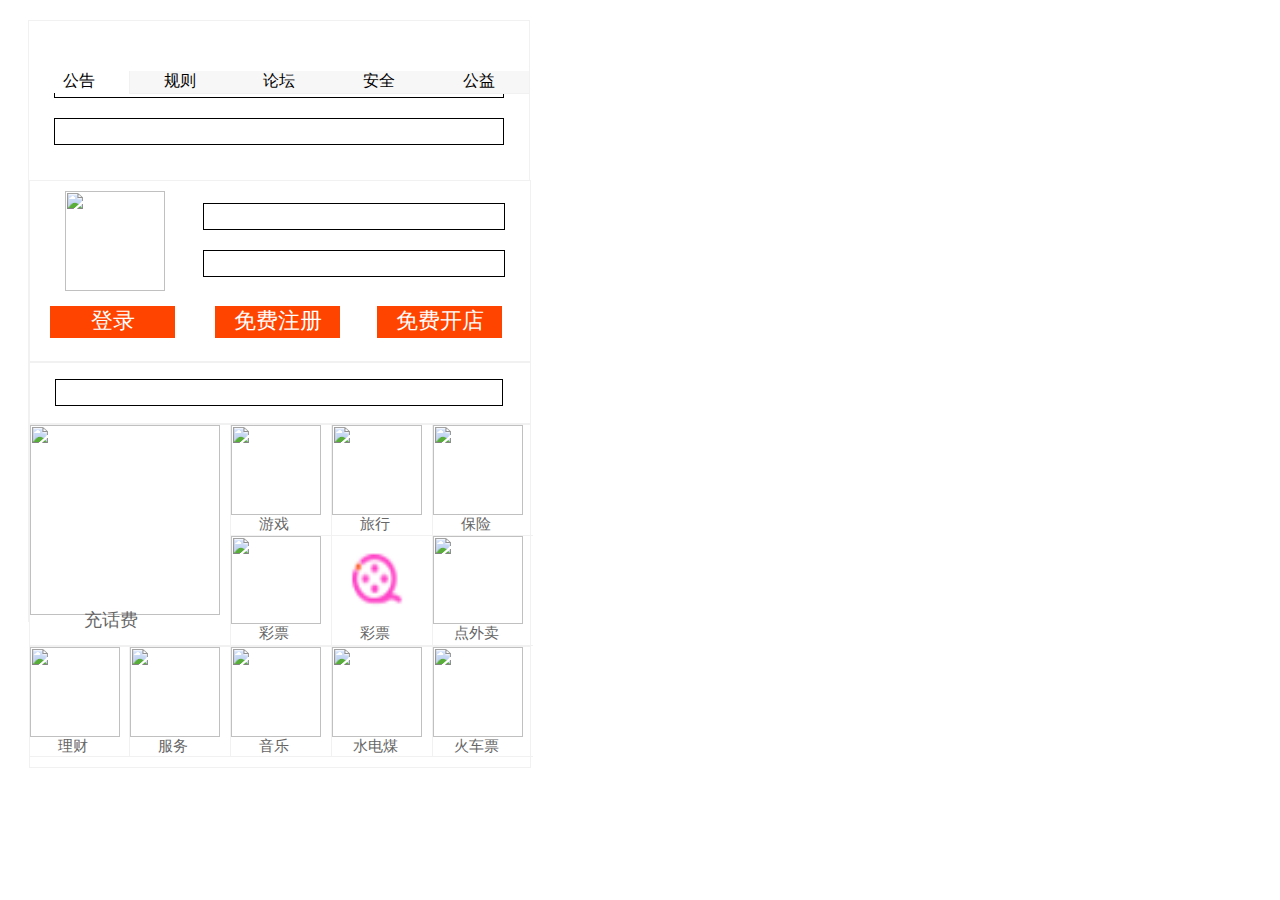
==== EX3.html @ f8dfe8fd "EX3" ====
<html>
<head>
    <link href="css/EX3.css" rel="stylesheet">
    <meta charset="utf-8">
    <title>淘宝主页</title>
</head>
<body>
<div class='total'>
    <div1 class = 'part1'>
        <div class = 'part1_1'>
            <span>公告</span>
        </div>
        <div class = 'part1_2'>
            <span>规则</span>
        </div>
        <div class = 'part1_3'>
            <span>论坛</span>
        </div>
        <div class = 'part1_4'>
            <span>安全</span>
        </div>
        <div class = 'part1_5'>
            <span>公益</span>
        </div>
        <div class = 'part1_6'></div>
        <div class = 'part1_7'></div>
    </div1>
    <div class = 'part2'>
        <div class = 'part2_2'></div>
        <div class = 'part2_3'></div>
        <div class="head">
            <img src="img/EX3/headimg.png" width="100px" height = "100px">
        </div>
        <div class = "part2_button1">登录</div>
        <div class = "part2_button2">免费注册</div>
        <div class = "part2_button3">免费开店</div>

    </div>
    <div class = 'part3'>
        <div class= 'part3_1'></div>
    </div>
    <div class = 'part4'>
        <div class="tel">
            <img src="img/EX3/telimg.png" width="190px" height = "190px">
            <span class = 'word1'>充话费</span>
        </div>
        <div class="game">
            <img src="img/EX3/gameimg.png" width="90px" height = "90px">
            <span class = 'word2'>游戏</span>
        </div>
        <div class="play">
            <img src="img/EX3/playimg.png" width="90px" height = "90px">
            <span class = 'word2'>旅行</span>
        </div>
        <div class="heart">
            <img src="img/EX3/carimg.png" width="90px" height = "90px">
            <span class = 'word2'>保险</span>
        </div>
        <div class="card">
            <img src="img/EX3/cardimg.png" width="90px" height = "88px">
            <span class = 'word2'>彩票</span>
        </div>
        <div class="movie">
            <img src="img/EX3/movieimg.png" width="90px" height = "88px">
            <span class = 'word2'>彩票</span>
        </div>
        <div class="eat">
            <img src="img/EX3/eatimg.png" width="90px" height = "88px">
            <span class = 'word2'>点外卖</span>
        </div>
    </div>
    <div class = 'part5'>
        <div class="money">
            <img src="img/EX3/moneyimg.png" width="90px" height = "90px">
            <span class = 'word2'>理财</span>
        </div>
        <div class="server">
            <img src="img/EX3/serverimg.png" width="90px" height = "90px">
            <span class = 'word2'>服务</span>
        </div>
        <div class="music">
            <img src="img/EX3/musicimg.png" width="90px" height = "90px">
            <span class = 'word2'>音乐</span>
        </div>
        <div class="water">
            <img src="img/EX3/waterimg.png" width="90px" height = "90px">
            <span class = 'word2'>水电煤</span>
        </div>
        <div class="train">
            <img src="img/EX3/trainimg.png" width="90px" height = "90px">
            <span class = 'word2'>火车票</span>
        </div>
    </div>

</div>

</body>

</html>
---- css/EX3.css ----
.total {
    position: relative;
    background: white;
    width:500px;
    height: 600px;
    margin:20px;
    border:1px solid #f1f1f1;
}
.part1_1 {
    position: absolute;
    cursor:pointer;
    background: white;
    text-align: center;
    width: 100px;
    height:22px;
    border:1px;
    margin-left:0;
}
.part1_2 {
    position: absolute;
    cursor:pointer;
    background: #f7f7f7;
    text-align: center;
    width:100px;
    height: 22px;
    border:1px;
    border-left:1px solid #f1f1f1;
    border-bottom: 1px solid #f1f1f1;
    margin-left: 100px;
}
.part1_3 {
    position: absolute;
    cursor:pointer;
    background: #f7f7f7;
    text-align: center;
    width:100px;
    height: 22px;
    border:1px;
    border-bottom: 1px solid #f1f1f1;
    margin-left: 200px;
}
.part1_4 {
    position: absolute;
    cursor:pointer;
    background: #f7f7f7;
    text-align: center;
    width:100px;
    height: 22px;
    border:1px;
    border-bottom: 1px solid #f1f1f1;
    margin-left:300px;
}
.part1_5 {
    position: absolute;
    cursor:pointer;
    background: #f7f7f7;
    text-align: center;
    width:100px;
    height: 22px;
    border:1px;
    border-bottom: 1px solid #f1f1f1;
    margin-left:400px;
    border-right:0;
}
.part1_6 {
    width:448px;
    height: 25px;
    margin:5px;
    border:1px solid black;
    margin-top:50px;
    margin-left:25px;
}
.part1_7 {
    width:448px;
    height: 25px;
    border:1px solid black;
    margin-top:20px;
    margin-left:25px;
}
.part1 {
    position: relative;
    background: white;
    width:500px;
    height: 150px;
    margin-top:300px;
}
.part2 {
    position: relative;
    background: white;
    width:500px;
    height: 180px;
    margin-top:35px;
    border: solid #f1f1f1 1px;
}
.part3 {
    position:relative;
    background-color: white;
    width: 100%;
    height: 10%;
    border: solid #f1f1f1 1px;
}
.part3_1 {
    width:446px;
    height: 25px;
    border:1px solid black;
    margin-top:16px;
    margin-left:25px;
}
.part4 {
    position:relative;
    background-color: white;
    width: 500px;
    height: 220px;
    border: solid #f1f1f1 1px;
}
.part5 {
    position:relative;
    background-color: white;
    width: 500px;
    height: 120px;
    border: solid #f1f1f1 1px;
}
.part2_2 {
    width:300px;
    height: 25px;
    margin:5px;
    border:1px solid black;
    margin-top:22px;
    margin-left:173px;
}
.part2_3 {
    width:300px;
    height: 25px;
    border:1px solid black;
    margin-top:20px;
    margin-left:173px;
}
.part2_button1 {
    background: #ff4400;
    width: 125px;
    height: 32px;
    margin-left: 20px;
    margin-top: 29px;
    text-align: center;
    font-size: 22px;
    color:#fff;
    cursor:pointer;
}
.part2_button2 {
    background: #ff4400;
    width: 125px;
    height: 32px;
    margin-left: 185px;
    margin-top: -32px;
    text-align: center;
    font-size: 22px;
    color:#fff;
    cursor:pointer;
}
.part2_button3 {
    background: #ff4400;
    width: 125px;
    height: 32px;
    margin-left: 347px;
    margin-top: -32px;
    text-align: center;
    font-size: 22px;
    color:#fff;
    cursor:pointer;
}
.tel {
    position:absolute;
    width:200px;
    height: 220px;
    border-right:1px solid #f1f1f1;
    border-bottom: 1px solid #f1f1f1;
}
.word1 {
    display:inline-block;
    position:relative;
    width:90px;
    text-align:center;
    color:#666;
    font-size:18px;
    margin-top:-7px;
    margin-left:36px;
}
.game {
    position:absolute;
    width: 100px;
    height: 110px;
    margin-left: 201px;
    border-right:1px solid #f1f1f1;
    border-bottom: 1px solid #f1f1f1;
}
.word2 {
    display:inline-block;
    position:relative;
    width:90px;
    text-align:center;
    color:#666;
    font-size:15px;
    margin-top:00px;
    margin-left:-2px;
}
.play {
    position:absolute;
    width: 100px;
    height: 110px;
    margin-left: 302px;
    border-right:1px solid #f1f1f1;
    border-bottom: 1px solid #f1f1f1;
}
.heart {
    position:absolute;
    width: 100px;
    height: 110px;
    margin-left: 403px;
    border-bottom: 1px solid #f1f1f1;
}
.card {
    position:absolute;
    width: 100px;
    height: 109px;
    margin-left: 201px;
    margin-top:111px;
    border-bottom: 1px solid #f1f1f1;
}
.movie {
    position:absolute;
    width: 100px;
    height: 109px;
    margin-left: 301px;
    margin-top:111px;
    border-bottom: 1px solid #f1f1f1;
    border-left: 1px solid #f1f1f1;
}
.eat {
    position:absolute;
    width: 100px;
    height: 109px;
    margin-left: 402px;
    margin-top:111px;
    border-bottom: 1px solid #f1f1f1;
    border-left: 1px solid #f1f1f1;
}
.money {
    position:absolute;
    width: 99px;
    height: 109px;
    margin-left: 0;
    margin-top:0px;
    border-bottom: 1px solid #f1f1f1;
    border-right: 1px solid #f1f1f1;
}
.server {
    position:absolute;
    width: 100px;
    height: 109px;
    margin-left: 100px;
    margin-top:0px;
    border-bottom: 1px solid #f1f1f1;
    border-right: 1px solid #f1f1f1;
}
.music {
    position:absolute;
    width: 100px;
    height: 109px;
    margin-left: 201px;
    margin-top:0px;
    border-bottom: 1px solid #f1f1f1;
    border-right: 1px solid #f1f1f1;
}
.water {
    position:absolute;
    width: 100px;
    height: 109px;
    margin-left: 302px;
    margin-top:0px;
    border-bottom: 1px solid #f1f1f1;
    border-right: 1px solid #f1f1f1;
}
.train {
    position:absolute;
    width: 100px;
    height: 109px;
    margin-left: 403px;
    margin-top:0px;
    border-bottom: 1px solid #f1f1f1;
}
.head {
    position:absolute;
    width: 100px;
    height: 109px;
    margin-left: 35px;
    margin-top:-86px;
}
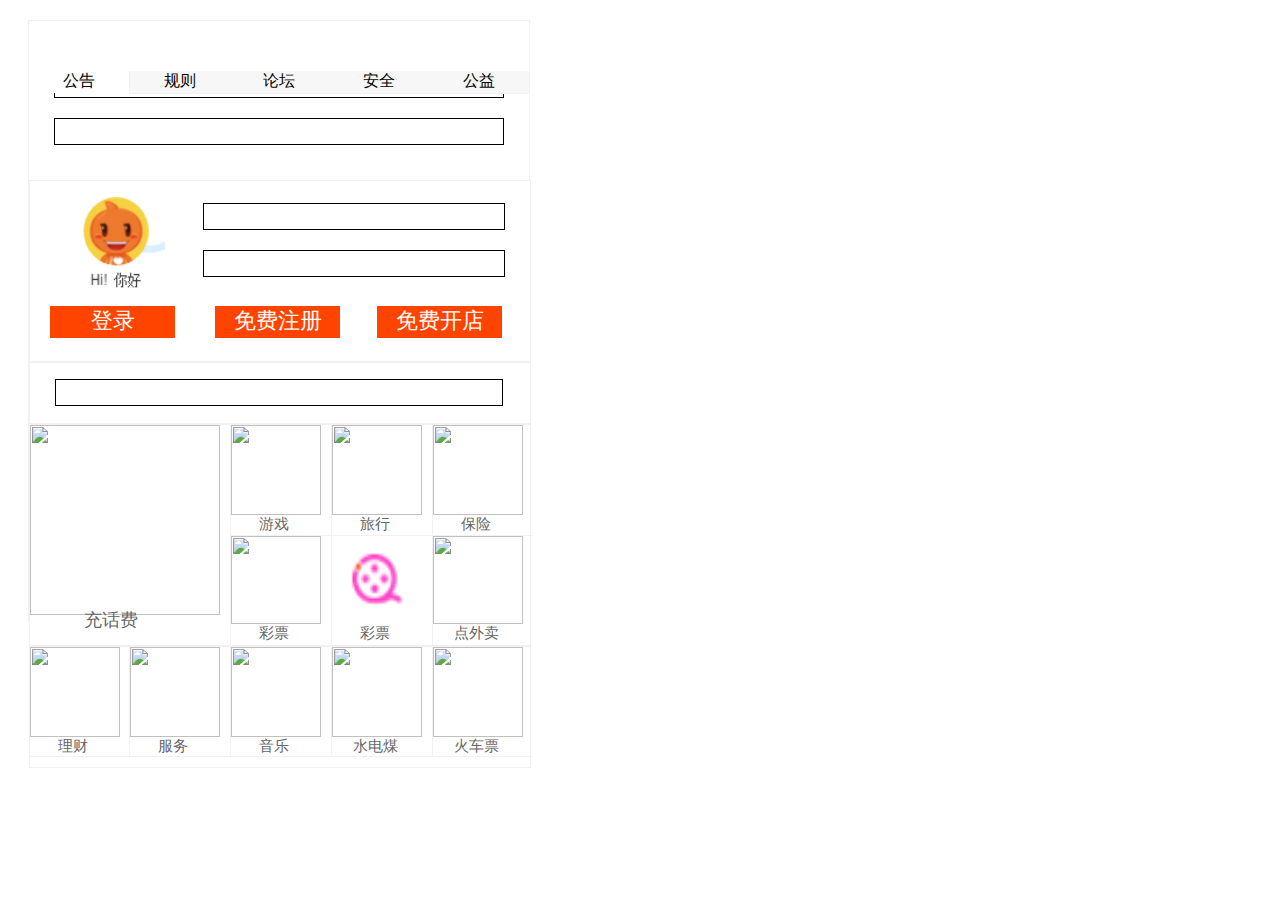
==== commit 18862362: "EX3 debug" ====
--- a/EX3.html
+++ b/EX3.html
@@ -29,7 +29,7 @@
         <div class = 'part2_2'></div>
         <div class = 'part2_3'></div>
         <div class="head">
-            <img src="img/EX3/headimg.png" width="100px" height = "100px">
+            <img src="img/EX3/headimg.PNG" width="100px" height = "100px">
         </div>
         <div class = "part2_button1">登录</div>
         <div class = "part2_button2">免费注册</div>
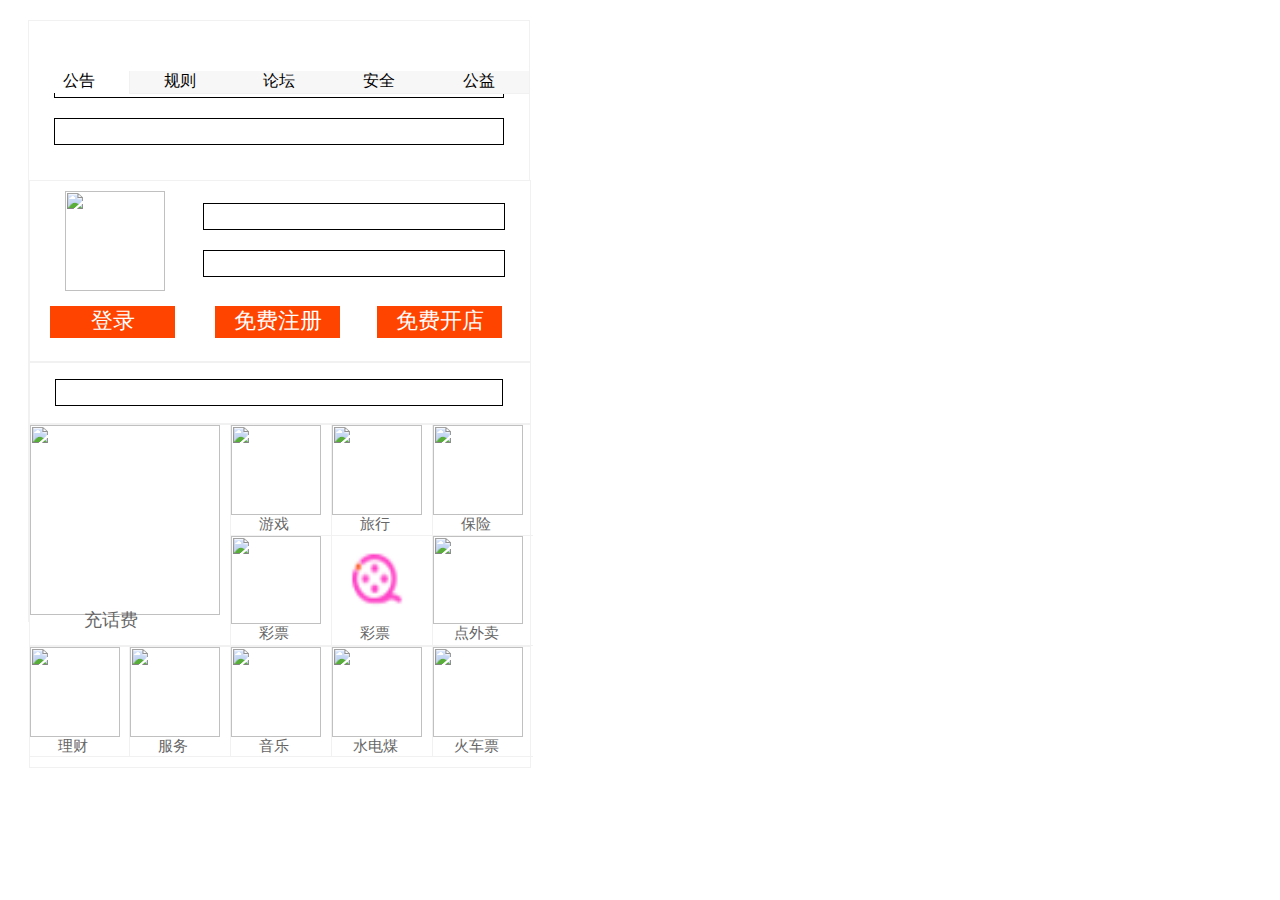
==== commit 537d9141: "EX3" ====
--- a/EX3.html
+++ b/EX3.html
@@ -29,7 +29,7 @@
         <div class = 'part2_2'></div>
         <div class = 'part2_3'></div>
         <div class="head">
-            <img src="img/EX3/headimg.PNG" width="100px" height = "100px">
+            <img src="img/EX3/headimg.png" width="100px" height = "100px" >
         </div>
         <div class = "part2_button1">登录</div>
         <div class = "part2_button2">免费注册</div>
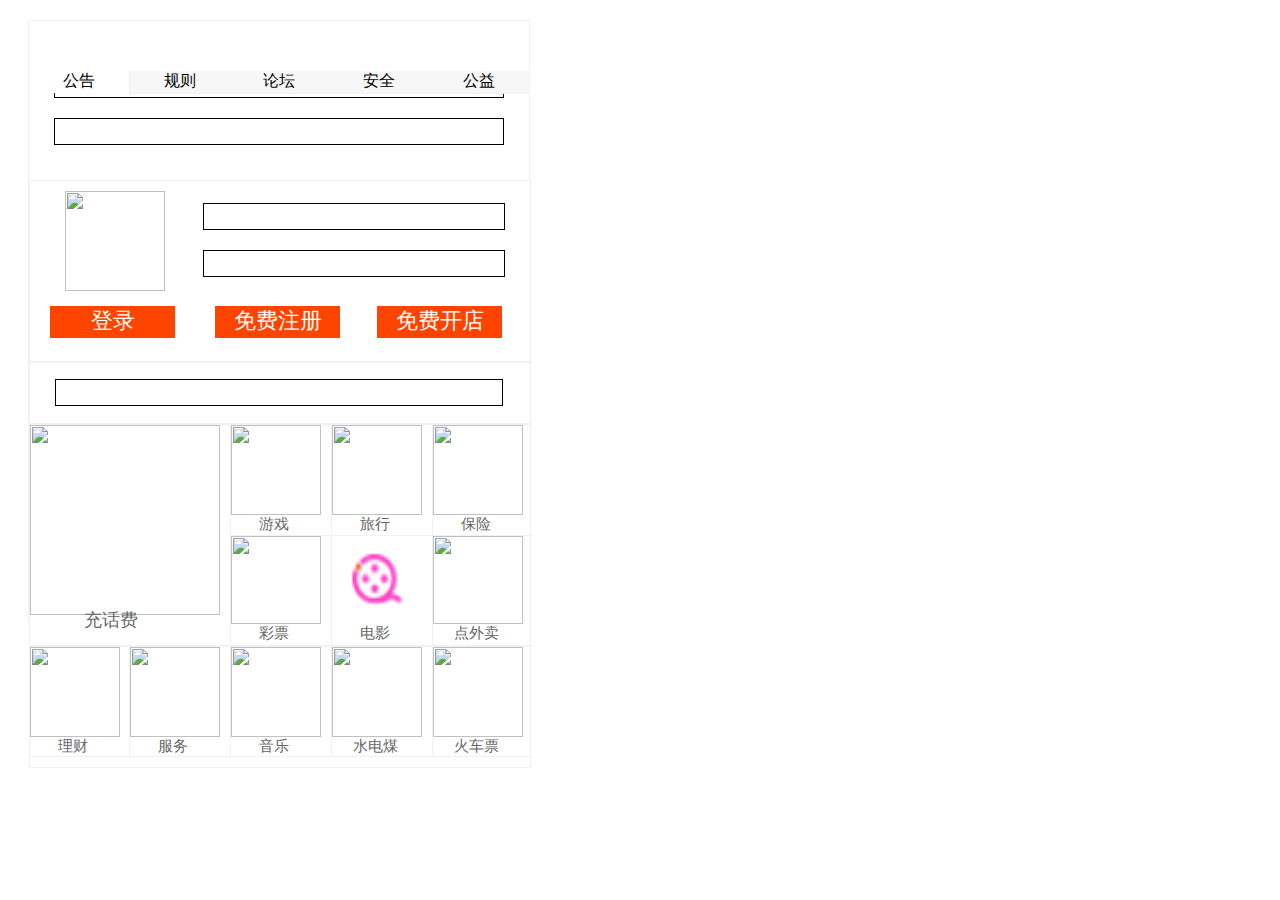
==== commit daf82ed5: "EX3 debug" ====
--- a/EX3.html
+++ b/EX3.html
@@ -29,7 +29,7 @@
         <div class = 'part2_2'></div>
         <div class = 'part2_3'></div>
         <div class="head">
-            <img src="img/EX3/headimg.png" width="100px" height = "100px" >
+            <img src="img/EX3img/headimg.png" width="100px" height = "100px" >
         </div>
         <div class = "part2_button1">登录</div>
         <div class = "part2_button2">免费注册</div>
@@ -41,53 +41,53 @@
     </div>
     <div class = 'part4'>
         <div class="tel">
-            <img src="img/EX3/telimg.png" width="190px" height = "190px">
+            <img src="img/EX3img/telimg.png" width="190px" height = "190px">
             <span class = 'word1'>充话费</span>
         </div>
         <div class="game">
-            <img src="img/EX3/gameimg.png" width="90px" height = "90px">
+            <img src="img/EX3img/gameimg.png" width="90px" height = "90px">
             <span class = 'word2'>游戏</span>
         </div>
         <div class="play">
-            <img src="img/EX3/playimg.png" width="90px" height = "90px">
+            <img src="img/EX3img/playimg.png" width="90px" height = "90px">
             <span class = 'word2'>旅行</span>
         </div>
         <div class="heart">
-            <img src="img/EX3/carimg.png" width="90px" height = "90px">
+            <img src="img/EX3img/carimg.png" width="90px" height = "90px">
             <span class = 'word2'>保险</span>
         </div>
         <div class="card">
-            <img src="img/EX3/cardimg.png" width="90px" height = "88px">
+            <img src="img/EX3img/cardimg.png" width="90px" height = "88px">
             <span class = 'word2'>彩票</span>
         </div>
         <div class="movie">
-            <img src="img/EX3/movieimg.png" width="90px" height = "88px">
-            <span class = 'word2'>彩票</span>
+            <img src="img/EX3img/movieimg.png" width="90px" height = "88px">
+            <span class = 'word2'>电影</span>
         </div>
         <div class="eat">
-            <img src="img/EX3/eatimg.png" width="90px" height = "88px">
+            <img src="img/EX3img/eatimg.png" width="90px" height = "88px">
             <span class = 'word2'>点外卖</span>
         </div>
     </div>
     <div class = 'part5'>
         <div class="money">
-            <img src="img/EX3/moneyimg.png" width="90px" height = "90px">
+            <img src="img/EX3img/moneyimg.png" width="90px" height = "90px">
             <span class = 'word2'>理财</span>
         </div>
         <div class="server">
-            <img src="img/EX3/serverimg.png" width="90px" height = "90px">
+            <img src="img/EX3img/serverimg.png" width="90px" height = "90px">
             <span class = 'word2'>服务</span>
         </div>
         <div class="music">
-            <img src="img/EX3/musicimg.png" width="90px" height = "90px">
+            <img src="img/EX3img/musicimg.png" width="90px" height = "90px">
             <span class = 'word2'>音乐</span>
         </div>
         <div class="water">
-            <img src="img/EX3/waterimg.png" width="90px" height = "90px">
+            <img src="img/EX3img/waterimg.png" width="90px" height = "90px">
             <span class = 'word2'>水电煤</span>
         </div>
         <div class="train">
-            <img src="img/EX3/trainimg.png" width="90px" height = "90px">
+            <img src="img/EX3img/trainimg.png" width="90px" height = "90px">
             <span class = 'word2'>火车票</span>
         </div>
     </div>
--- a/css/EX3.css
+++ b/css/EX3.css
@@ -294,4 +294,4 @@
     height: 109px;
     margin-left: 35px;
     margin-top:-86px;
-}+}
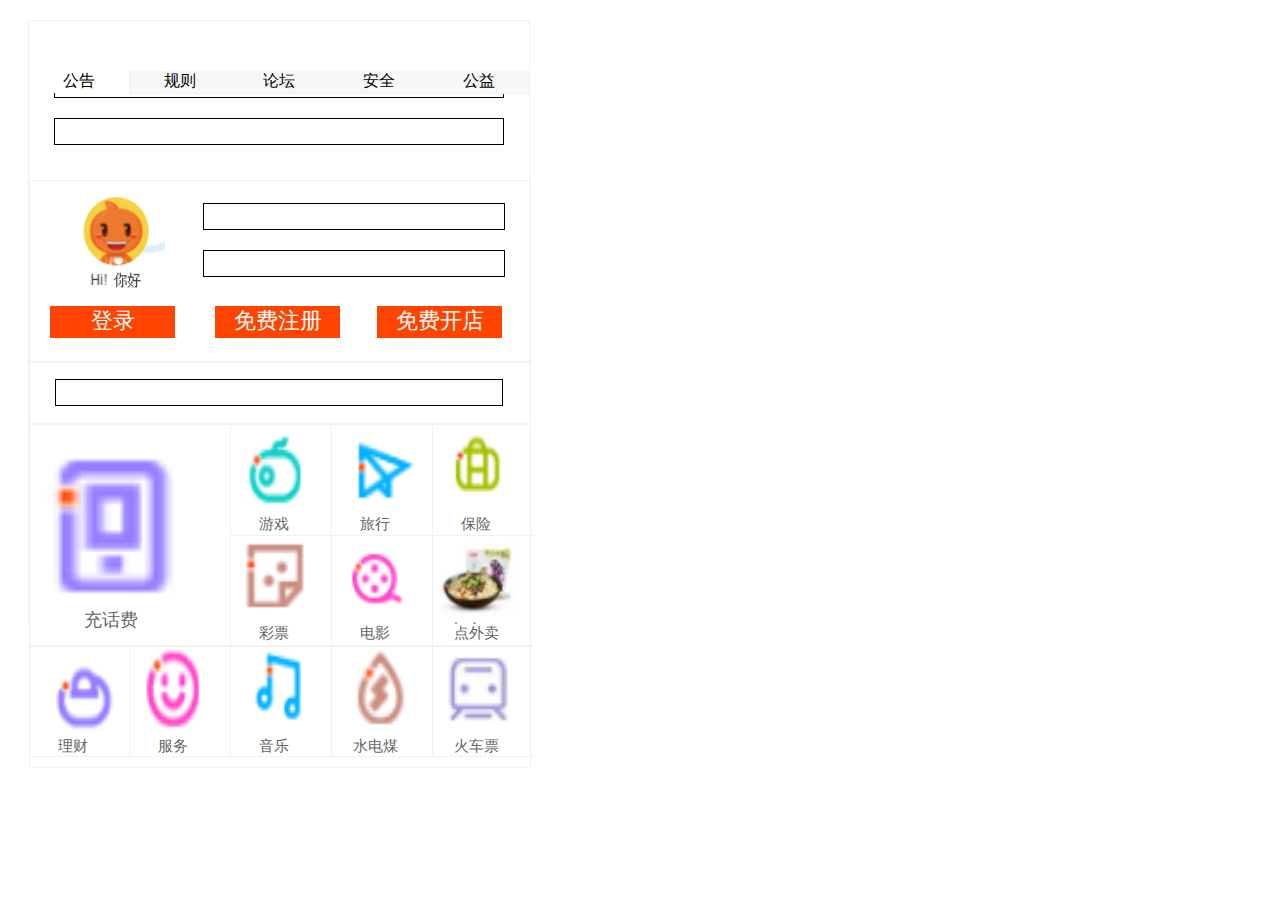
==== commit e8d95901: "EX3 debug" ====
--- a/EX3.html
+++ b/EX3.html
@@ -29,7 +29,7 @@
         <div class = 'part2_2'></div>
         <div class = 'part2_3'></div>
         <div class="head">
-            <img src="img/EX3img/headimg.png" width="100px" height = "100px" >
+            <img src="img/EX3/headimg.png" width="100px" height = "100px" >
         </div>
         <div class = "part2_button1">登录</div>
         <div class = "part2_button2">免费注册</div>
@@ -41,53 +41,53 @@
     </div>
     <div class = 'part4'>
         <div class="tel">
-            <img src="img/EX3img/telimg.png" width="190px" height = "190px">
+            <img src="img/EX3/telimg.png" width="190px" height = "190px">
             <span class = 'word1'>充话费</span>
         </div>
         <div class="game">
-            <img src="img/EX3img/gameimg.png" width="90px" height = "90px">
+            <img src="img/EX3/gameimg.png" width="90px" height = "90px">
             <span class = 'word2'>游戏</span>
         </div>
         <div class="play">
-            <img src="img/EX3img/playimg.png" width="90px" height = "90px">
+            <img src="img/EX3/playimg.png" width="90px" height = "90px">
             <span class = 'word2'>旅行</span>
         </div>
         <div class="heart">
-            <img src="img/EX3img/carimg.png" width="90px" height = "90px">
+            <img src="img/EX3/carimg.png" width="90px" height = "90px">
             <span class = 'word2'>保险</span>
         </div>
         <div class="card">
-            <img src="img/EX3img/cardimg.png" width="90px" height = "88px">
+            <img src="img/EX3/cardimg.png" width="90px" height = "88px">
             <span class = 'word2'>彩票</span>
         </div>
         <div class="movie">
-            <img src="img/EX3img/movieimg.png" width="90px" height = "88px">
+            <img src="img/EX3/movieimg.png" width="90px" height = "88px">
             <span class = 'word2'>电影</span>
         </div>
         <div class="eat">
-            <img src="img/EX3img/eatimg.png" width="90px" height = "88px">
+            <img src="img/EX3/eatimg.png" width="90px" height = "88px">
             <span class = 'word2'>点外卖</span>
         </div>
     </div>
     <div class = 'part5'>
         <div class="money">
-            <img src="img/EX3img/moneyimg.png" width="90px" height = "90px">
+            <img src="img/EX3/moneyimg.png" width="90px" height = "90px">
             <span class = 'word2'>理财</span>
         </div>
         <div class="server">
-            <img src="img/EX3img/serverimg.png" width="90px" height = "90px">
+            <img src="img/EX3/serverimg.png" width="90px" height = "90px">
             <span class = 'word2'>服务</span>
         </div>
         <div class="music">
-            <img src="img/EX3img/musicimg.png" width="90px" height = "90px">
+            <img src="img/EX3/musicimg.png" width="90px" height = "90px">
             <span class = 'word2'>音乐</span>
         </div>
         <div class="water">
-            <img src="img/EX3img/waterimg.png" width="90px" height = "90px">
+            <img src="img/EX3/waterimg.png" width="90px" height = "90px">
             <span class = 'word2'>水电煤</span>
         </div>
         <div class="train">
-            <img src="img/EX3img/trainimg.png" width="90px" height = "90px">
+            <img src="img/EX3/trainimg.png" width="90px" height = "90px">
             <span class = 'word2'>火车票</span>
         </div>
     </div>
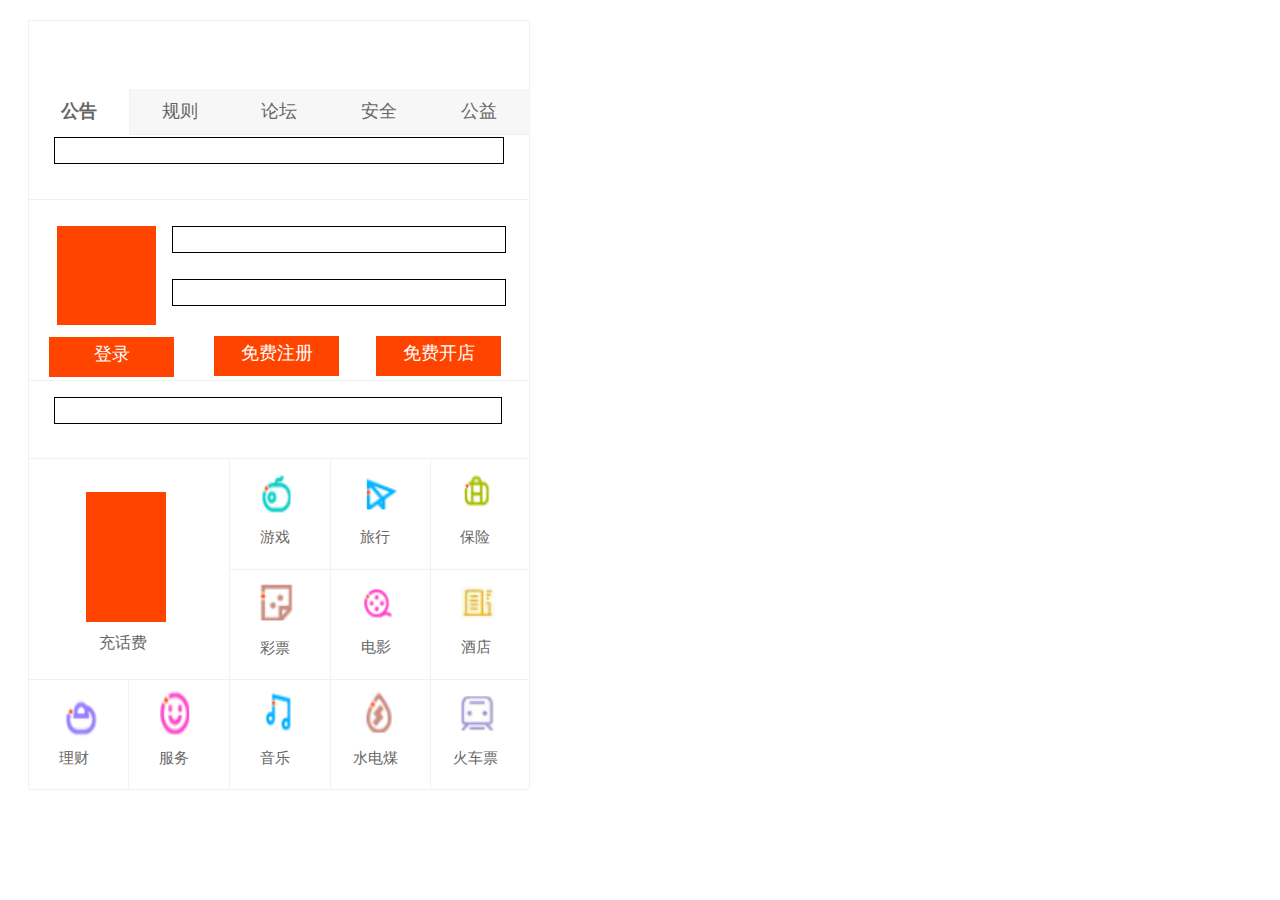
==== commit d17b0f3b: "EX3 修改" ====
--- a/EX3.html
+++ b/EX3.html
@@ -8,32 +8,38 @@
 <div class='total'>
     <div1 class = 'part1'>
         <div class = 'part1_1'>
-            <span>公告</span>
+            <p class = 'word1'><b>公告</b></p>
         </div>
         <div class = 'part1_2'>
-            <span>规则</span>
+            <span class = 'word1'>规则</span>
         </div>
         <div class = 'part1_3'>
-            <span>论坛</span>
+            <span class = 'word1'>论坛</span>
         </div>
         <div class = 'part1_4'>
-            <span>安全</span>
+            <span class = 'word1'>安全</span>
         </div>
         <div class = 'part1_5'>
-            <span>公益</span>
+            <span class = 'word1'>公益</span>
         </div>
-        <div class = 'part1_6'></div>
-        <div class = 'part1_7'></div>
+        <p class = 'part1_6'></p>
+        <p class = 'part1_7'></p>
     </div1>
     <div class = 'part2'>
         <div class = 'part2_2'></div>
         <div class = 'part2_3'></div>
         <div class="head">
-            <img src="img/EX3/headimg.png" width="100px" height = "100px" >
+            <div class="headimg"></div>
         </div>
-        <div class = "part2_button1">登录</div>
-        <div class = "part2_button2">免费注册</div>
-        <div class = "part2_button3">免费开店</div>
+        <div class = "part2_button1">
+            <span class = 'word4'>登录</span>
+        </div>
+        <div class = "part2_button2">
+            <span class = 'word4'>免费注册</span>
+        </div>
+        <div class = "part2_button3">
+            <span class = 'word4'>免费开店</span>
+        </div>
 
     </div>
     <div class = 'part3'>
@@ -41,53 +47,53 @@
     </div>
     <div class = 'part4'>
         <div class="tel">
-            <img src="img/EX3/telimg.png" width="190px" height = "190px">
-            <span class = 'word1'>充话费</span>
+            <div class="telphone"></div>
+            <p class = 'word3'>充话费</p>
         </div>
         <div class="game">
-            <img src="img/EX3/gameimg.png" width="90px" height = "90px">
+            <img class = 'img' src="img/EX3/gameimg.png" width="90px" height = "90px">
             <span class = 'word2'>游戏</span>
         </div>
         <div class="play">
-            <img src="img/EX3/playimg.png" width="90px" height = "90px">
+            <img class = 'img' src="img/EX3/playimg.png" width="90px" height = "90px">
             <span class = 'word2'>旅行</span>
         </div>
         <div class="heart">
-            <img src="img/EX3/carimg.png" width="90px" height = "90px">
+            <img class = 'img' src="img/EX3/carimg.png" width="90px" height = "90px">
             <span class = 'word2'>保险</span>
         </div>
         <div class="card">
-            <img src="img/EX3/cardimg.png" width="90px" height = "88px">
+            <img class = 'img' src="img/EX3/cardimg.png" width="90px" height = "88px">
             <span class = 'word2'>彩票</span>
         </div>
         <div class="movie">
-            <img src="img/EX3/movieimg.png" width="90px" height = "88px">
+            <img class = 'img' src="img/EX3/movieimg.png" width="90px" height = "88px">
             <span class = 'word2'>电影</span>
         </div>
-        <div class="eat">
-            <img src="img/EX3/eatimg.png" width="90px" height = "88px">
-            <span class = 'word2'>点外卖</span>
+        <div class="hotel">
+            <img class = 'img' src="img/EX3/hotelimg.png" width="90px" height = "88px">
+            <span class = 'word2'>酒店</span>
         </div>
     </div>
     <div class = 'part5'>
         <div class="money">
-            <img src="img/EX3/moneyimg.png" width="90px" height = "90px">
+            <img class = 'img' src="img/EX3/moneyimg.png" width="90px" height = "90px">
             <span class = 'word2'>理财</span>
         </div>
         <div class="server">
-            <img src="img/EX3/serverimg.png" width="90px" height = "90px">
+            <img class = 'img' src="img/EX3/serverimg.png" width="90px" height = "90px">
             <span class = 'word2'>服务</span>
         </div>
         <div class="music">
-            <img src="img/EX3/musicimg.png" width="90px" height = "90px">
+            <img class = 'img' src="img/EX3/musicimg.png" width="90px" height = "90px">
             <span class = 'word2'>音乐</span>
         </div>
         <div class="water">
-            <img src="img/EX3/waterimg.png" width="90px" height = "90px">
+            <img class = 'img' src="img/EX3/waterimg.png" width="90px" height = "90px">
             <span class = 'word2'>水电煤</span>
         </div>
         <div class="train">
-            <img src="img/EX3/trainimg.png" width="90px" height = "90px">
+            <img class = 'img' src="img/EX3/trainimg.png" width="90px" height = "90px">
             <span class = 'word2'>火车票</span>
         </div>
     </div>
--- a/css/EX3.css
+++ b/css/EX3.css
@@ -2,80 +2,9 @@
     position: relative;
     background: white;
     width:500px;
-    height: 600px;
+    height: 767px;
     margin:20px;
     border:1px solid #f1f1f1;
-}
-.part1_1 {
-    position: absolute;
-    cursor:pointer;
-    background: white;
-    text-align: center;
-    width: 100px;
-    height:22px;
-    border:1px;
-    margin-left:0;
-}
-.part1_2 {
-    position: absolute;
-    cursor:pointer;
-    background: #f7f7f7;
-    text-align: center;
-    width:100px;
-    height: 22px;
-    border:1px;
-    border-left:1px solid #f1f1f1;
-    border-bottom: 1px solid #f1f1f1;
-    margin-left: 100px;
-}
-.part1_3 {
-    position: absolute;
-    cursor:pointer;
-    background: #f7f7f7;
-    text-align: center;
-    width:100px;
-    height: 22px;
-    border:1px;
-    border-bottom: 1px solid #f1f1f1;
-    margin-left: 200px;
-}
-.part1_4 {
-    position: absolute;
-    cursor:pointer;
-    background: #f7f7f7;
-    text-align: center;
-    width:100px;
-    height: 22px;
-    border:1px;
-    border-bottom: 1px solid #f1f1f1;
-    margin-left:300px;
-}
-.part1_5 {
-    position: absolute;
-    cursor:pointer;
-    background: #f7f7f7;
-    text-align: center;
-    width:100px;
-    height: 22px;
-    border:1px;
-    border-bottom: 1px solid #f1f1f1;
-    margin-left:400px;
-    border-right:0;
-}
-.part1_6 {
-    width:448px;
-    height: 25px;
-    margin:5px;
-    border:1px solid black;
-    margin-top:50px;
-    margin-left:25px;
-}
-.part1_7 {
-    width:448px;
-    height: 25px;
-    border:1px solid black;
-    margin-top:20px;
-    margin-left:25px;
 }
 .part1 {
     position: relative;
@@ -84,20 +13,116 @@
     height: 150px;
     margin-top:300px;
 }
+.word1 {
+    display:inline-block;
+    position:relative;
+    width:90px;
+    text-align:center;
+    color:#666;
+    font-size:18px;
+    margin-top:10px;
+    margin-left:0;
+}
+.word4 {
+    display:inline-block;
+    position:relative;
+    width:90px;
+    text-align:center;
+    color:#fff;
+    font-size:18px;
+    margin-top:5px;
+    margin-left:0;
+}
+.part1_1 {
+    position: absolute;
+    cursor:pointer;
+    background: white;
+    text-align: center;
+    width: 100px;
+    height:45px;
+    border:1px;
+    margin-left:0;
+    font-size: 20px;
+}
+.part1_2 {
+    position: absolute;
+    cursor:pointer;
+    background: #f7f7f7;
+    text-align: center;
+    width:100px;
+    height: 45px;
+    border:1px;
+    border-left:1px solid #f1f1f1;
+    border-bottom: 1px solid #f1f1f1;
+    margin-left: 100px;
+    font-size: 20px;
+}
+.part1_3 {
+    position: absolute;
+    cursor:pointer;
+    background: #f7f7f7;
+    text-align: center;
+    width:100px;
+    height: 45px;
+    border:1px;
+    border-bottom: 1px solid #f1f1f1;
+    margin-left: 200px;
+    font-size: 20px;
+}
+.part1_4 {
+    position: absolute;
+    cursor:pointer;
+    background: #f7f7f7;
+    text-align: center;
+    width:100px;
+    height: 45px;
+    border:1px;
+    border-bottom: 1px solid #f1f1f1;
+    margin-left:300px;
+    font-size: 20px;
+}
+.part1_5 {
+    position: absolute;
+    cursor:pointer;
+    background: #f7f7f7;
+    text-align: center;
+    width:100px;
+    height: 45px;
+    border:1px;
+    border-bottom: 1px solid #f1f1f1;
+    margin-left:400px;
+    border-right:0;
+    font-size: 20px;
+}
+.part1_6 {
+    width:448px;
+    height: 25px;
+    border:1px solid black;
+    margin-top:68px;
+    margin-left:25px;
+}
+.part1_7 {
+    width:448px;
+    height: 25px;
+    border:1px solid black;
+    margin-top:21px;
+    margin-left:25px;
+}
+
 .part2 {
     position: relative;
     background: white;
     width:500px;
     height: 180px;
     margin-top:35px;
-    border: solid #f1f1f1 1px;
+    border-top:  1px solid #f1f1f1 ;
 }
 .part3 {
     position:relative;
     background-color: white;
     width: 100%;
     height: 10%;
-    border: solid #f1f1f1 1px;
+    border-top: 1px solid #f1f1f1 ;
 }
 .part3_1 {
     width:446px;
@@ -111,62 +136,72 @@
     background-color: white;
     width: 500px;
     height: 220px;
-    border: solid #f1f1f1 1px;
+    border-top: 1px solid #f1f1f1 ;
+    cursor:pointer;
+    /*border-left: 1px solid #f1f1f1;*/
 }
 .part5 {
     position:relative;
     background-color: white;
     width: 500px;
     height: 120px;
-    border: solid #f1f1f1 1px;
+    border-top:1px solid #f1f1f1 ;
+    cursor:pointer;
 }
 .part2_2 {
-    width:300px;
+    width:332px;
     height: 25px;
     margin:5px;
     border:1px solid black;
-    margin-top:22px;
-    margin-left:173px;
+    margin-top:26px;
+    margin-left:143px;
 }
 .part2_3 {
-    width:300px;
-    height: 25px;
-    border:1px solid black;
-    margin-top:20px;
-    margin-left:173px;
+    width:332px;
+    height: 25px;
+    border:1px solid black;
+    margin-top:26px;
+    margin-left:143px;
 }
 .part2_button1 {
     background: #ff4400;
     width: 125px;
-    height: 32px;
+    height: 40px;
     margin-left: 20px;
-    margin-top: 29px;
-    text-align: center;
-    font-size: 22px;
+    margin-top: 31px;
+    text-align: center;
+    font-size: 18px;
     color:#fff;
     cursor:pointer;
 }
 .part2_button2 {
     background: #ff4400;
     width: 125px;
-    height: 32px;
+    height: 40px;
     margin-left: 185px;
-    margin-top: -32px;
-    text-align: center;
-    font-size: 22px;
+    margin-top: -41px;
+    text-align: center;
+    font-size: 18px;
     color:#fff;
     cursor:pointer;
 }
 .part2_button3 {
     background: #ff4400;
     width: 125px;
-    height: 32px;
+    height: 40px;
     margin-left: 347px;
-    margin-top: -32px;
-    text-align: center;
-    font-size: 22px;
+    margin-top: -40px;
+    text-align: center;
+    font-size: 18px;
     color:#fff;
     cursor:pointer;
+}
+.img {
+    position: relative;
+    width: 50px;
+    height: 50px;
+    margin-left: 22px;
+    margin-top:10px;
 }
 .tel {
     position:absolute;
@@ -175,15 +210,23 @@
     border-right:1px solid #f1f1f1;
     border-bottom: 1px solid #f1f1f1;
 }
-.word1 {
+.telphone {
+    position:absolute;
+    width:80px;
+    height: 130px;
+    margin-top: 33px;
+    margin-left: 57px;
+    background: #ff4400;
+}
+.word3 {
     display:inline-block;
     position:relative;
     width:90px;
     text-align:center;
     color:#666;
-    font-size:18px;
-    margin-top:-7px;
-    margin-left:36px;
+    font-size:16px;
+    margin-top:174px;
+    margin-left:49px;
 }
 .game {
     position:absolute;
@@ -200,14 +243,14 @@
     text-align:center;
     color:#666;
     font-size:15px;
-    margin-top:00px;
-    margin-left:-2px;
+    margin-top:9px;
+    margin-left:0;
 }
 .play {
     position:absolute;
     width: 100px;
     height: 110px;
-    margin-left: 302px;
+    margin-left: 301px;
     border-right:1px solid #f1f1f1;
     border-bottom: 1px solid #f1f1f1;
 }
@@ -215,7 +258,7 @@
     position:absolute;
     width: 100px;
     height: 110px;
-    margin-left: 403px;
+    margin-left: 401px;
     border-bottom: 1px solid #f1f1f1;
 }
 .card {
@@ -229,18 +272,18 @@
 .movie {
     position:absolute;
     width: 100px;
-    height: 109px;
+    height: 110px;
     margin-left: 301px;
-    margin-top:111px;
+    margin-top:110px;
     border-bottom: 1px solid #f1f1f1;
     border-left: 1px solid #f1f1f1;
 }
-.eat {
-    position:absolute;
-    width: 100px;
-    height: 109px;
-    margin-left: 402px;
-    margin-top:111px;
+.hotel {
+    position:absolute;
+    width: 99px;
+    height: 110px;
+    margin-left: 401px;
+    margin-top:110px;
     border-bottom: 1px solid #f1f1f1;
     border-left: 1px solid #f1f1f1;
 }
@@ -275,16 +318,16 @@
     position:absolute;
     width: 100px;
     height: 109px;
-    margin-left: 302px;
+    margin-left: 301px;
     margin-top:0px;
     border-bottom: 1px solid #f1f1f1;
     border-right: 1px solid #f1f1f1;
 }
 .train {
     position:absolute;
-    width: 100px;
-    height: 109px;
-    margin-left: 403px;
+    width: 99px;
+    height: 109px;
+    margin-left: 401px;
     margin-top:0px;
     border-bottom: 1px solid #f1f1f1;
 }
@@ -295,3 +338,11 @@
     margin-left: 35px;
     margin-top:-86px;
 }
+.headimg {
+    position:absolute;
+    width:99px;
+    height: 99px;
+    margin-top: 6px;
+    margin-left: -7px;
+    background: #ff4400;
+}